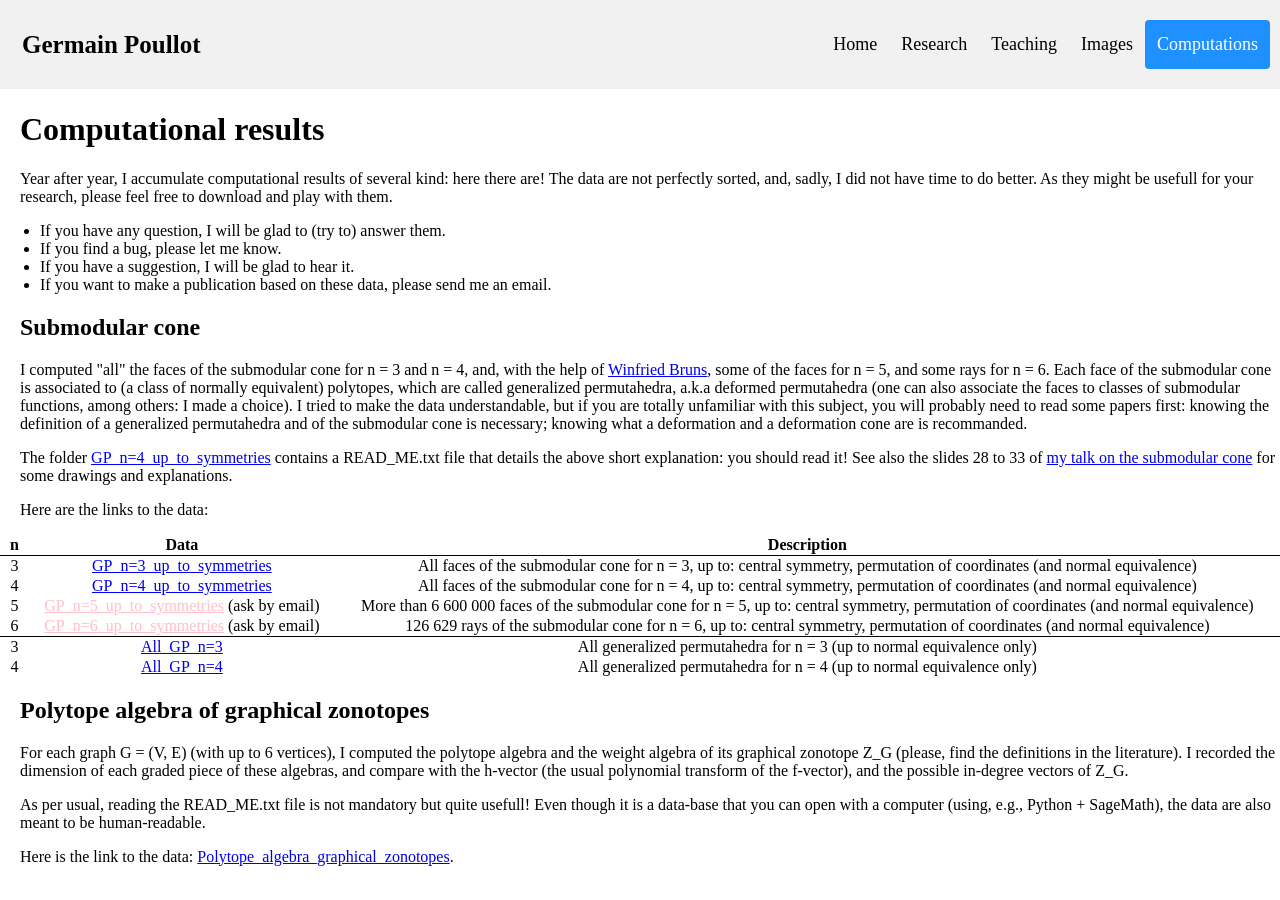
==== Data.html @ 464662d8 "Add files via upload" ====
<!DOCTYPE html>
<html lang="en">

<head>
    <meta charset="utf-8">
    <title>Germain Poullot - Computations</title>
    <link rel="stylesheet" href="research.css">
</head>

<body>
<div class="header">
  <a href="index.html" class="logo">Germain Poullot</a>
  <div class="header-right">
    <a href="index.html">Home</a>
    <a href="research.html">Research</a>
    <a href="teaching.html">Teaching</a>
    <a href="Images.html">Images</a>
    <a href="Data.html" class="active">Computations</a>
  </div>
</div>


<h1>Computational results</h1>

<p>
    Year after year, I accumulate computational results of several kind: here there are!
    The data are not perfectly sorted, and, sadly, I did not have time to do better.
    As they might be usefull for your research, please feel free to download and play with them.
</p>
<ul>
    <li>If you have any question, I will be glad to (try to) answer them.</li>
    <li>If you find a bug, please let me know.</li>
    <li>If you have a suggestion, I will be glad to hear it.</li>
    <li>If you want to make a publication based on these data, please send me an email.</li>
</ul>

<h2>Submodular cone</h2>

<p>
    I computed "all" the faces of the submodular cone for n = 3 and n = 4, and, with the help of <a href="https://www.home.uni-osnabrueck.de/wbruns/" target="_blank">Winfried Bruns</a>, some of the faces for n = 5, and some rays for n = 6.
    Each face of the submodular cone is associated to (a class of normally equivalent) polytopes, which are called generalized permutahedra, a.k.a deformed permutahedra (one can also associate the faces to classes of submodular functions, among others: I made a choice).
    I tried to make the data understandable, but if you are totally unfamiliar with this subject, you will probably need to read some papers first: knowing the definition of a generalized permutahedra and of the submodular cone is necessary; knowing what a deformation and a deformation cone are is recommanded.
</p>
<p>
    The folder <a href="Data/GP_n=4_up_to_symmetries.zip" download="GP_n=4_up_to_symmetries">GP_n=4_up_to_symmetries</a> contains a READ_ME.txt file that details the above short explanation: you should read it!
    See also the slides 28 to 33 of <a href="slides/Deformed permutahedra - a visit.pdf" target="_blank">my talk on the submodular cone</a> for some drawings and explanations. 
</p>
<p>
    Here are the links to the data:
</p>

<table>
    <thead>
        <tr>
            <th>n</th>
            <th>Data</th>
            <th>Description</th>
        </tr>
    </thead>
    <tbody>
        <tr>
            <td>3</td>
            <td><a href="Data/GP_n=3_up_to_symmetries.zip" download="GP_n=3_up_to_symmetries">GP_n=3_up_to_symmetries</a></td>
            <td>All faces of the submodular cone for n = 3, up to: central symmetry, permutation of coordinates (and normal equivalence)</td>
        </tr>
        <tr>
            <td>4</td>
            <td><a href="Data/GP_n=4_up_to_symmetries.zip" download="GP_n=4_up_to_symmetries">GP_n=4_up_to_symmetries</a></td>
            <td>All faces of the submodular cone for n = 4, up to: central symmetry, permutation of coordinates (and normal equivalence)</td>
        </tr>
        <tr>
            <td>5</td>
            <td><a href="Data/GP_n=5_up_to_symmetries.zip" download="GP_n=5_up_to_symmetries" class="unavailable">GP_n=5_up_to_symmetries</a> (ask by email)</td>
            <td>More than 6 600 000 faces of the submodular cone for n = 5, up to: central symmetry, permutation of coordinates (and normal equivalence)</td>
        </tr>
        <tr>
            <td style="border-bottom: 1px solid black;">6</td>
            <td style="border-bottom: 1px solid black;"><a href="Data/GP_n=6_up_to_symmetries.zip" download="GP_n=6_up_to_symmetries" class="unavailable">GP_n=6_up_to_symmetries</a> (ask by email)</td>
            <td style="border-bottom: 1px solid black;">126 629 rays of the submodular cone for n = 6, up to: central symmetry, permutation of coordinates (and normal equivalence)</td>
        </tr>

        <tr>
            <td>3</td>
            <td><a href="Data/All_GP_n=3.zip" download="All_GP_n=3">All_GP_n=3</a></td>
            <td>All generalized permutahedra for n = 3 (up to normal equivalence only)</td>
        </tr>
        <tr>
            <td>4</td>
            <td><a href="Data/All_GP_n=4.zip" download="All_GP_n=4">All_GP_n=4</a></td>
            <td>All generalized permutahedra for n = 4 (up to normal equivalence only)</td>
    </tbody>
</table>

<h2>Polytope algebra of graphical zonotopes</h2>

<p>
    For each graph G = (V, E) (with up to 6 vertices), I computed the polytope algebra and the weight algebra of its graphical zonotope Z_G (please, find the definitions in the literature).
    I recorded the dimension of each graded piece of these algebras, and compare with the h-vector (the usual polynomial transform of the f-vector), and the possible in-degree vectors of Z_G.
</p>

<p>
    As per usual, reading the READ_ME.txt file is not mandatory but quite usefull!
    Even though it is a data-base that you can open with a computer (using, e.g., Python + SageMath), the data are also meant to be human-readable.
</p>

<p>
    Here is the link to the data: <a href="Data/Polytope_algebra_graphical_zonotopes.zip" download="Polytope_algebra_graphical_zonotopes">Polytope_algebra_graphical_zonotopes</a>.
</p>

</body>
---- research.css ----
.box {
  width: 40%;
  margin: 0 auto;
  background: rgba(255,255,255,0.2);
  padding: 35px;
  border: 2px solid #fff;
  border-radius: 20px/50px;
  background-clip: padding-box;
  text-align: center;
}

.button {
  font-size: 1em;
  padding: 10px;
  /* color: #fff; */
  /* border: 2px solid #06D85F; */
  /* border-radius: 20px/50px; */
  text-decoration: none;
  cursor: pointer;
  transition: all 0.3s ease-out;
}
.button:hover {
  text-decoration: underline;
}

.overlay {
  position: fixed;
  top: 0;
  bottom: 0;
  left: 0;
  right: 0;
  background: rgba(0, 0, 0, 0.7);
  transition: opacity 500ms;
  visibility: hidden;
  opacity: 0;
}
.overlay:target {
  visibility: visible;
  opacity: 1;
}

.popup {
  margin: 70px auto;
  padding: 20px;
  background: #fff;
  border-radius: 5px;
  width: 70%;
  position: relative;
  transition: all 5s ease-in-out;
}

.popup h2 {
  margin-top: 0;
  color: #333;
  font-family: Tahoma, Arial, sans-serif;
}
.popup .close {
  position: absolute;
  top: 20px;
  right: 30px;
  transition: all 200ms;
  font-size: 30px;
  font-weight: bold;
  text-decoration: none;
  color: #333;
}
.popup .close:hover {
  color: #06D85F;
}
.popup .content {
  max-height: 30%;
  overflow: auto;
  border:#333;
    border-width: 3px;
}

@media screen and (max-width: 700px){
  .box{
    width: 70%;
  }
  .popup{
    width: 70%;
  }
}

table {
  width: 100%;
  border-collapse: collapse;
  /* table-layout: fixed; */
}

th {
   border-bottom: 1px solid black;
   border-collapse: collapse;
}

.justif_text {
  text-align: justify;
  padding-left: 20px;
  padding-right: 20px;
}

.seperator {
  height: 20px;
}

td {
  text-align: center;
  padding-left: 10px;
  padding-right: 10px;
}

p, h1, h2, h3, table {
  padding-left: 20px;
}
table {
  padding-right: 20px;
}


body{
  padding-top:90px;
  margin:0px;
}

/* Style the header with a grey background and some padding */
.header {
  overflow: hidden;
  background-color: #f1f1f1;
  padding: 20px 10px;
  margin: 0px;
  width: 100%;
  top: 0;
  position:fixed;
}

/* Style the header links */
.header a {
  float: left;
  color: black;
  text-align: center;
  padding: 12px;
  text-decoration: none;
  font-size: 18px;
  line-height: 25px;
  border-radius: 4px;
}

/* Style the logo link (notice that we set the same value of line-height and font-size to prevent the header to increase when the font gets bigger */
.header a.logo {
  font-size: 25px;
  font-weight: bold;
}

@media screen and (max-width: 900px) {
  .header a.logo {
    font-size: 20px;
  }
}

/* Change the background color on mouse-over */
.header a:hover {
  background-color: #ddd;
  color: black;
}

/* Style the active/current link*/
.header a.active {
  background-color: dodgerblue;
  color: white;
}

/* Float the link section to the right */
.header-right {
  float: right;
  padding-right: 20px;
}

/* Add media queries for responsiveness - when the screen is 500px wide or less, stack the links on top of each other */
@media screen and (max-width: 500px) {
  .header a {
    float: none;
    display: block;
    text-align: left;
  }
  .header-right {
    float: none;
  }
}

.sidebar {
  background-color: #f1f1f1;
  bottom: 0;
  flex-shrink: 0;
  overflow-y: auto;
  position: fixed;
  top: 85px;
  width: 10%;
  z-index: 10;
}

aside {
  width: 10%;
  padding-left: 0.1rem;
  float: left;
  color: #29627e;
}

aside > p {
  margin: 0.5rem;
}

.content {
  padding-left:10%;
}

.sidelink {
  text-decoration: none;
  text-align: left;
  color: #29627e;
  padding-left: 0.15rem;
  line-height: 2.0em;
  cursor: pointer;
  overflow-x: scroll;
  white-space: nowrap;
}

.sidelink:hover {
  text-shadow: #fc0 1px 0 10px;
}

.unavailable {
  color: pink;
  cursor: not-allowed;
}
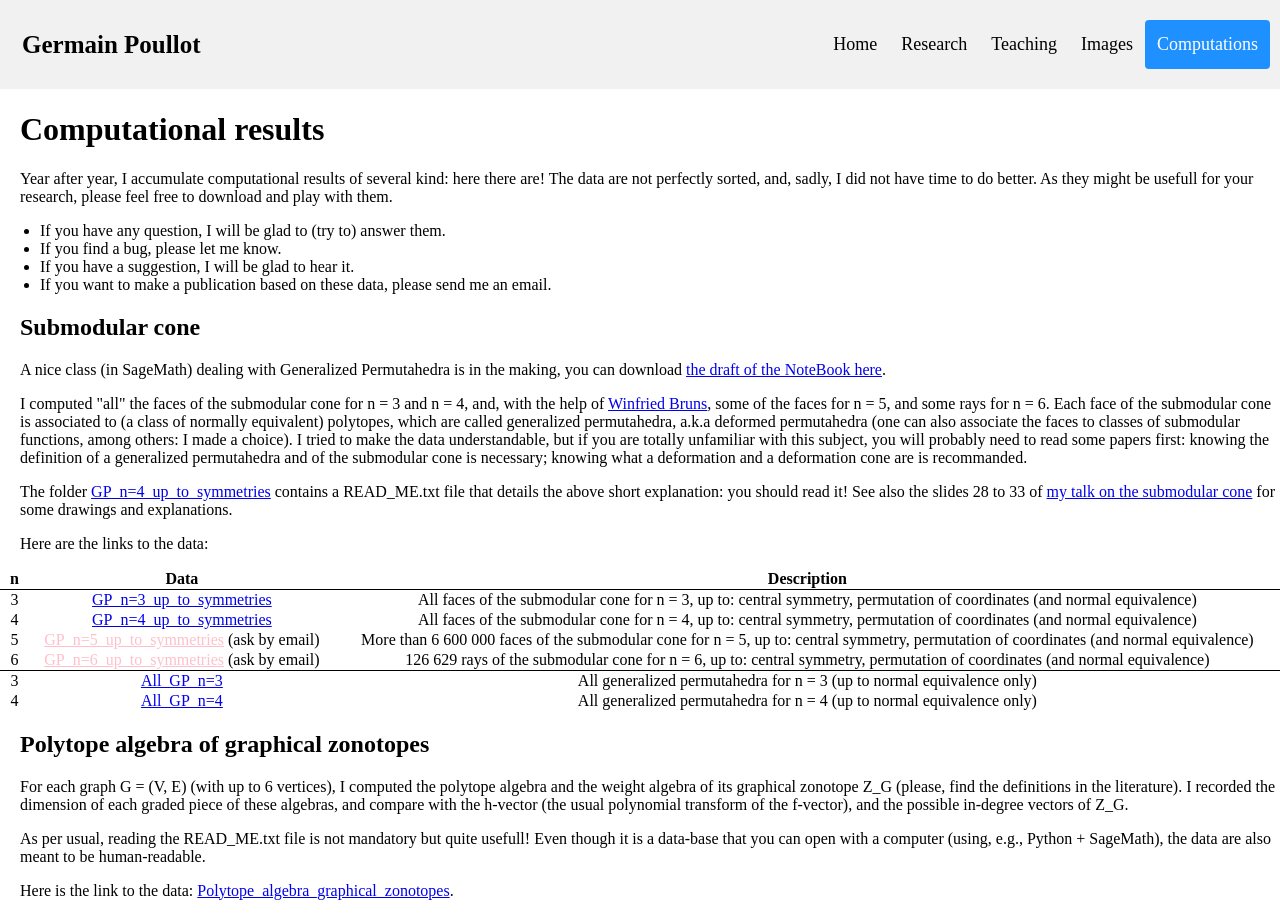
==== commit 98bc0af5: "Add files via upload" ====
--- a/Data.html
+++ b/Data.html
@@ -35,6 +35,8 @@
 </ul>
 
 <h2>Submodular cone</h2>
+
+<p>A nice class (in SageMath) dealing with Generalized Permutahedra is in the making, you can download <a href="Data/Deformed_permutahedra_class.ipynb" download="Deformed_permutahedra_class">the draft of the NoteBook here</a>.</p>
 
 <p>
     I computed "all" the faces of the submodular cone for n = 3 and n = 4, and, with the help of <a href="https://www.home.uni-osnabrueck.de/wbruns/" target="_blank">Winfried Bruns</a>, some of the faces for n = 5, and some rays for n = 6.
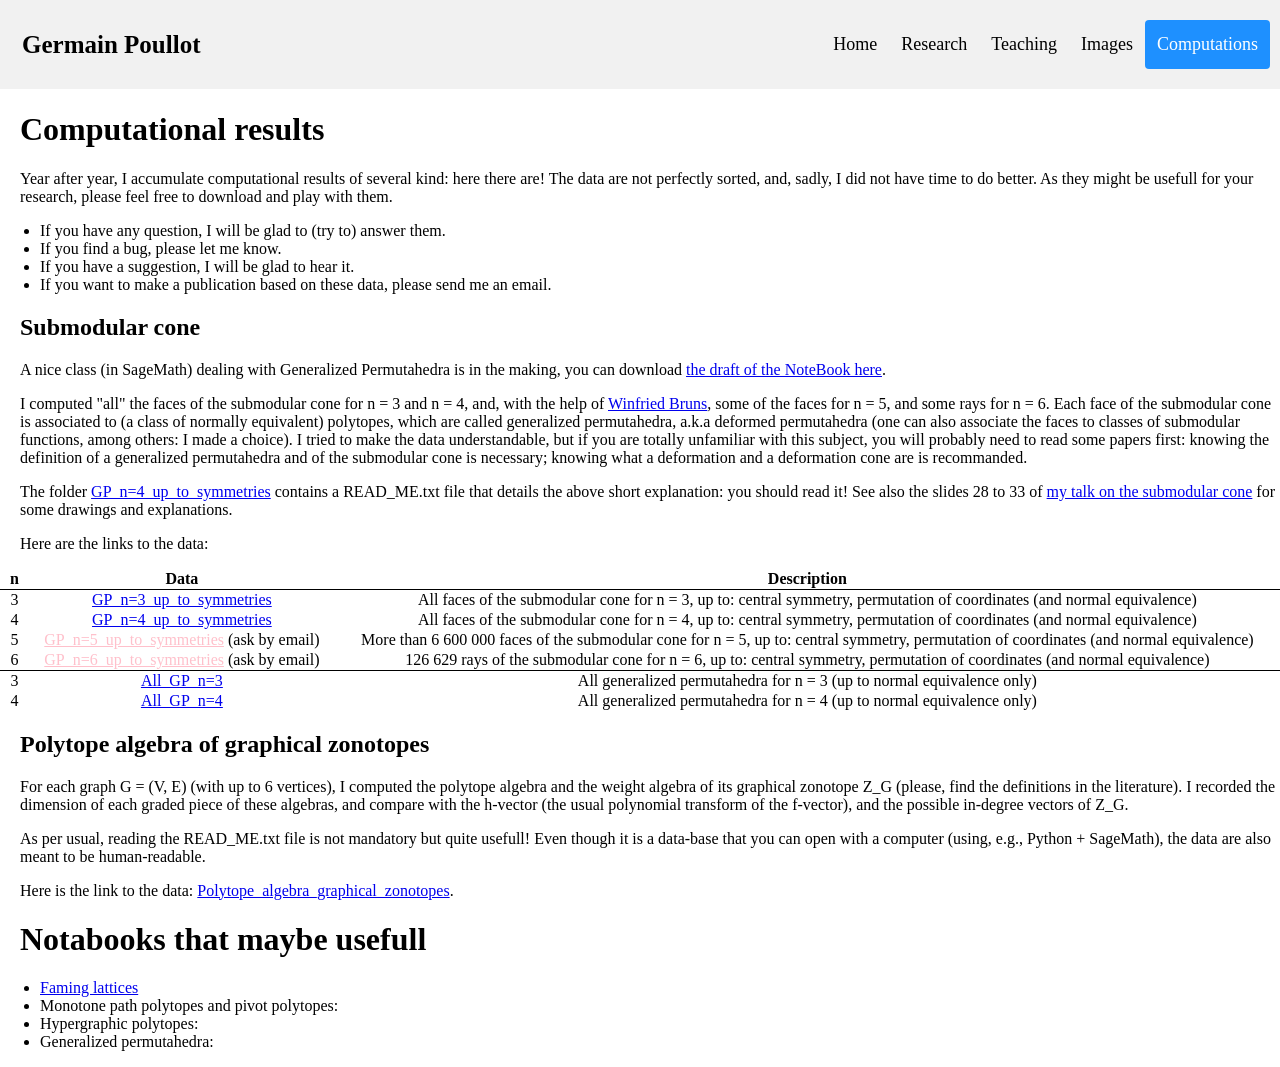
==== commit 5a35c828: "Add files via upload" ====
--- a/Data.html
+++ b/Data.html
@@ -109,4 +109,14 @@
     Here is the link to the data: <a href="Data/Polytope_algebra_graphical_zonotopes.zip" download="Polytope_algebra_graphical_zonotopes">Polytope_algebra_graphical_zonotopes</a>.
 </p>
 
+
+<h1>Notabooks that maybe usefull</h1>
+
+<ul>
+    <li><a href="Data/Notebooks/Framing_lattices.ipynb" download="Framing_lattices">Faming lattices</a></li>
+    <li>Monotone path polytopes and pivot polytopes: </li>
+    <li>Hypergraphic polytopes: </li>
+    <li>Generalized permutahedra: </li>
+</ul>
+
 </body>
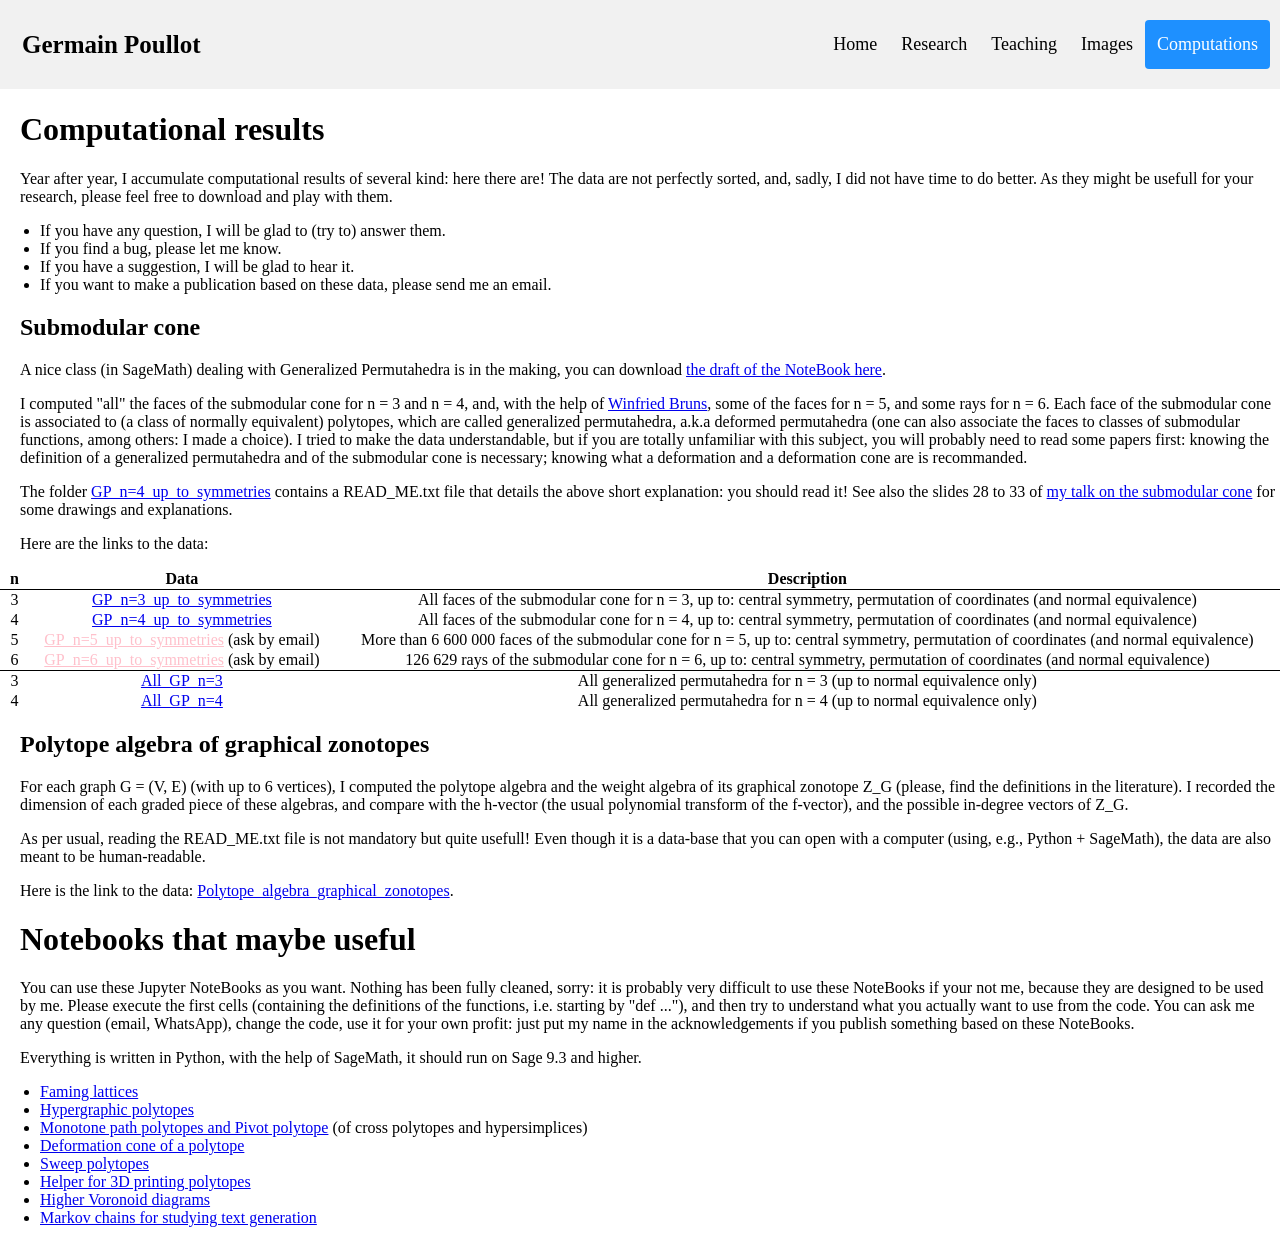
==== commit a50a362c: "Add files via upload" ====
--- a/Data.html
+++ b/Data.html
@@ -110,13 +110,27 @@
 </p>
 
 
-<h1>Notabooks that maybe usefull</h1>
+<h1>Notebooks that maybe useful</h1>
+
+<p>
+    You can use these Jupyter NoteBooks as you want.
+    Nothing has been fully cleaned, sorry:
+    it is probably very difficult to use these NoteBooks if your not me, because they are designed to be used by me.
+    Please execute the first cells (containing the definitions of the functions, i.e. starting by "def ..."), and then try to understand what you actually want to use from the code.
+    You can ask me any question (email, WhatsApp), change the code, use it for your own profit: just put my name in the acknowledgements if you publish something based on these NoteBooks.
+</p>
+
+<p>Everything is written in Python, with the help of SageMath, it should run on Sage 9.3 and higher.</p>
 
 <ul>
-    <li><a href="Data/Notebooks/Framing_lattices.ipynb" download="Framing_lattices">Faming lattices</a></li>
-    <li>Monotone path polytopes and pivot polytopes: </li>
-    <li>Hypergraphic polytopes: </li>
-    <li>Generalized permutahedra: </li>
+    <li><a href="Data/Notebooks/Framing_lattices.ipynb" download="Framing_lattices.ipynb">Faming lattices</a></li>
+    <li><a href="Data/Notebooks/Hypergraphic_polytopes.ipynb" download="Hypergraphic_polytopes.ipynb">Hypergraphic polytopes</a></li>
+    <li><a href="Data/Notebooks/MPP_PP_cross_polytopes_hypersimplices.ipynb" download="MPP_PP_cross_polytopes_hypersimplices.ipynb">Monotone path polytopes and Pivot polytope</a> (of cross polytopes and hypersimplices)</li>
+    <li><a href="Data/Notebooks/Deformation_cone.ipynb" download="Deformation_cone.ipynb">Deformation cone of a polytope</a></li>
+    <li><a href="Data/Notebooks/Sweep_polytopes.ipynb" download="Sweep_polytopes.ipynb">Sweep polytopes</a></li>
+    <li><a href="Data/Notebooks/3D_print_polytope.ipynb" download="3D_print_polytope.ipynb">Helper for 3D printing polytopes</a></li>
+    <li><a href="Data/Notebooks/Higher_Voronoid_diagrams.ipynb" download="Higher_Voronoid_diagrams.ipynb">Higher Voronoid diagrams</a></li>
+    <li><a href="Data/Notebooks/Markov_chains_for_text_generation.ipynb" download="Markov_chains_for_text_generation.ipynb">Markov chains for studying text generation</a></li>
 </ul>
 
 </body>
